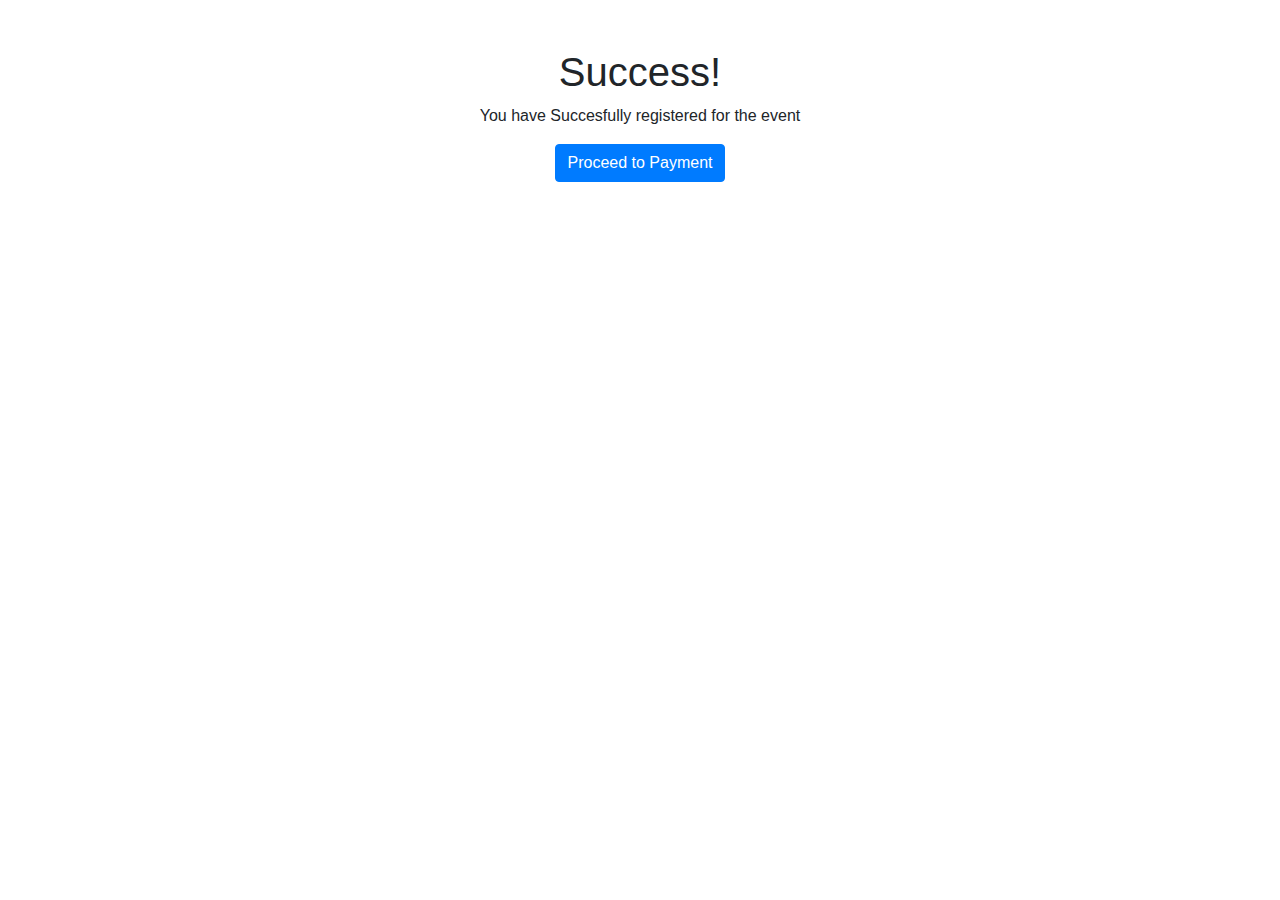
==== public/Success.html @ 09ff3c28 "Initial commit" ====
<!DOCTYPE html>
<html lang="en">
<head>
  <meta charset="UTF-8">
  <meta name="viewport" content="width=device-width, initial-scale=1.0">
  <title>Success</title>
  <link href="https://stackpath.bootstrapcdn.com/bootstrap/4.5.2/css/bootstrap.min.css" rel="stylesheet">
</head>
<body>
  <div class="container mt-5 text-center">
    <h1>Success!</h1>
    <p>You have Succesfully registered for the event</p>
    <a href="https://flutterwave.com/pay/aq4ymnurzxgp" class="btn btn-primary">Proceed to Payment</a>
  </div>

  <script src="https://code.jquery.com/jquery-3.5.1.slim.min.js"></script>
  <script src="https://cdn.jsdelivr.net/npm/@popperjs/core@2.5.4/dist/umd/popper.min.js"></script>
  <script src="https://stackpath.bootstrapcdn.com/bootstrap/4.5.2/js/bootstrap.min.js"></script>
</body>
</html>
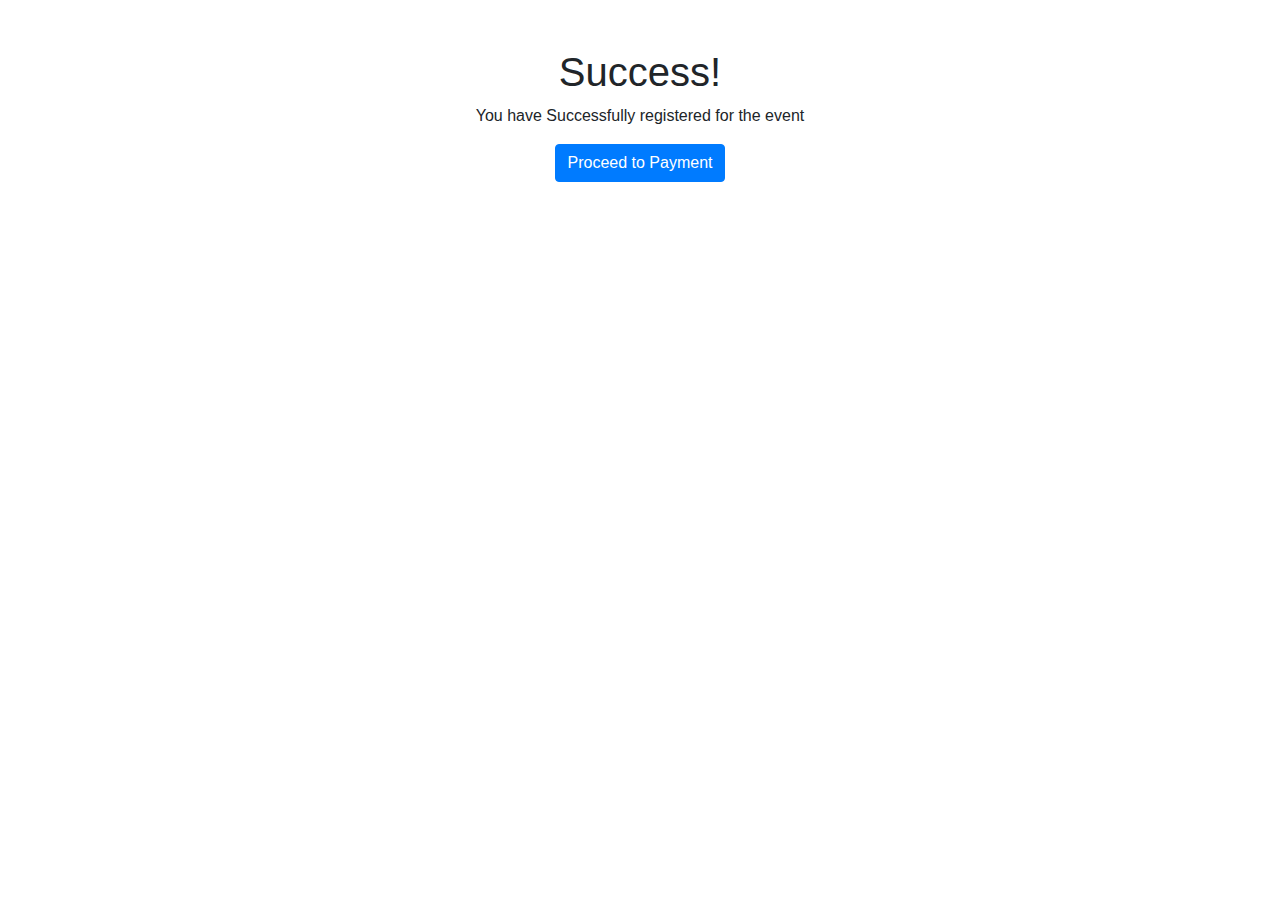
==== commit fb86bbcb: "Edited wrong spellings" ====
--- a/public/Success.html
+++ b/public/Success.html
@@ -5,11 +5,12 @@
   <meta name="viewport" content="width=device-width, initial-scale=1.0">
   <title>Success</title>
   <link href="https://stackpath.bootstrapcdn.com/bootstrap/4.5.2/css/bootstrap.min.css" rel="stylesheet">
+  <link href="assets/img/event-gallery/DSC00298.jpg" rel="icon">
 </head>
 <body>
   <div class="container mt-5 text-center">
     <h1>Success!</h1>
-    <p>You have Succesfully registered for the event</p>
+    <p>You have Successfully registered for the event</p>
     <a href="https://flutterwave.com/pay/aq4ymnurzxgp" class="btn btn-primary">Proceed to Payment</a>
   </div>
 
